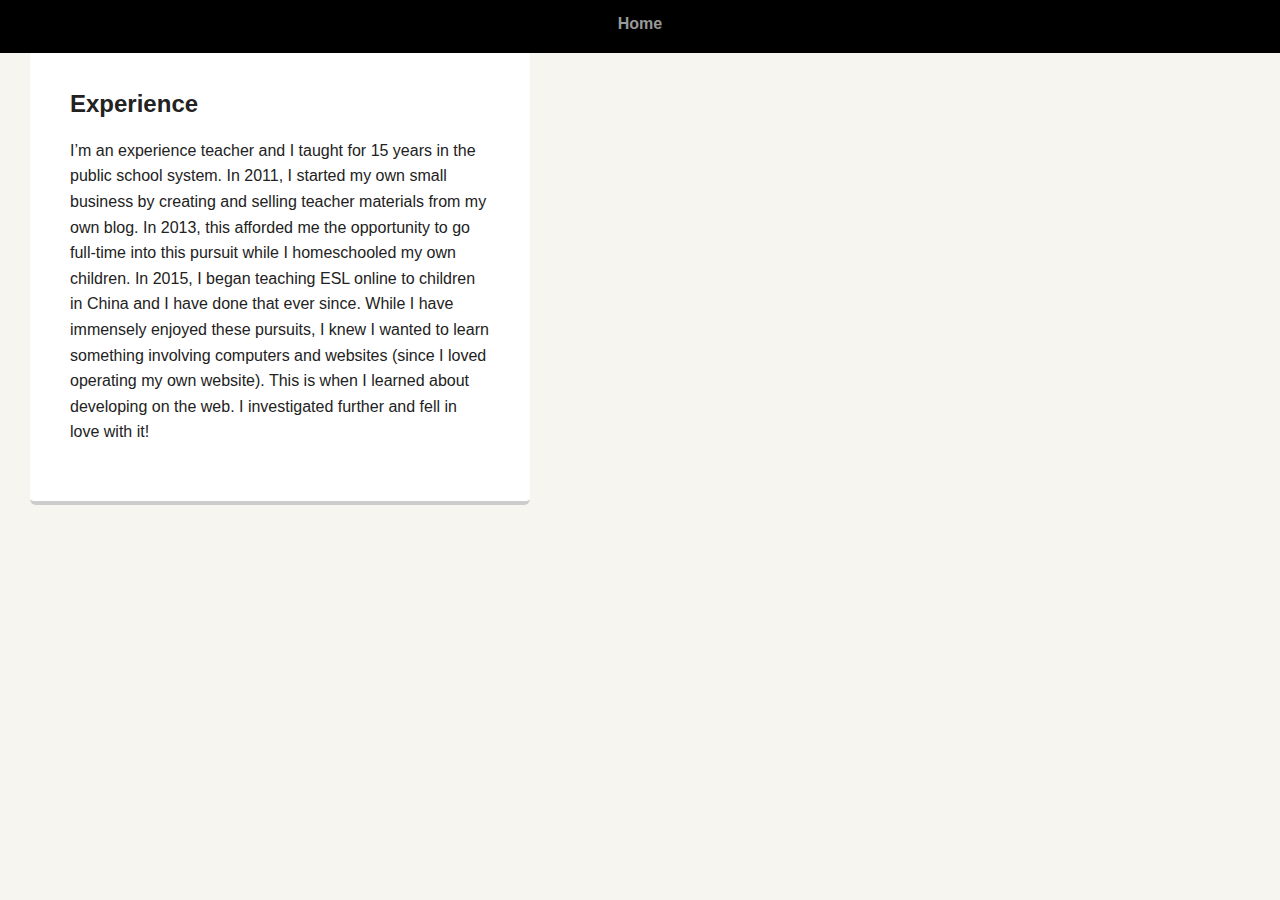
==== Team Treehouse Projects/portfolio_update_v1/experience.html @ f6a04c55 "initial commit" ====
<!DOCTYPE html>
<html lang="en">

<head>
    <meta charset="UTF-8">
    <meta name="viewport" content="width=device-width, initial-scale=1.0">
    <link rel="stylesheet" href="styles.css">
    <title>Jeannie Partin</title>
</head>

<body>
    <div class="main-nav">
        <ul class="nav">
            <li><a href="index.html">Home</a></li>

        </ul>
    </div>

    <main class="experience">
        <div class="card">
            <h2>Experience</h2>
            <p>I’m an experience teacher and I taught for 15 years in the public school system. In 2011, I started my
                own small business by creating and selling teacher materials from my own blog. In 2013, this afforded me
                the opportunity to go full-time into this pursuit while I homeschooled my own children. In 2015, I began
                teaching ESL online to children in China and I have done that ever since. While I have immensely enjoyed
                these pursuits, I knew I wanted to learn something involving computers and websites (since I loved
                operating my own website). This is when I learned about developing on the web. I investigated further
                and fell in love with it! </p>
        </div>


</body>

</html>
---- Team Treehouse Projects/portfolio_update_v1/styles.css ----
/* Global Layout Set-up */
* { 
  box-sizing: border-box;
}
  
body {
  margin: 0;
  padding: 0;
  text-align: center;
  font-family: 'Roboto', sans-serif;
  color: #222;
  background: #f7f5f0;
}
/* Link Styles */

a {
  text-decoration: none;
  color: #999;
}
a:hover {
  color: #6633ff;
}

/* Section Styles */

.main-nav {
  width: 100%;
  background: black;
  min-height: 30px;
  padding: 10px;
  position: fixed;
  text-align: center;
}
.nav {
  display: flex;
  justify-content: space-around;
  font-weight: 700;
  list-style-type: none;
  margin: 0 auto;
  padding: 0;
}

.nav .name {
    display: block;
    margin-right: auto;
    color: white;
}
.nav li {
  padding: 5px 10px 10px 10px;
}
.nav a {
  transition: all .5s;
}
.nav a:hover {
  color: white
}

header {
  text-align: center;
  background: url('images/waco.jpg') no-repeat top center ;
  background-size: cover;
  overflow: hidden;
  padding-top: 60px;
}
header {
  line-height: 1.5;
}
header .profile-image {
  margin-top: 50px;
  width: 150px;
  height: 150px;
  border-radius: 50%;
  border: 3px solid white;
  transition: all .5s;
}
header .profile-image:hover {
  transform: scale(1.2) rotate(5deg);
}
.tag {
  background-color: #efefef;
  color: black;
  padding: 10px;
  border-radius: 5px;
  display: table;
  margin: 10px auto;
} 
.location {
  background-color: #222;
  color: yellow;
}
.card {
  margin: 30px;
  padding: 20px 40px 40px;
  max-width: 500px;
  text-align: left;
  background: #fff;
  border-bottom: 4px solid #ccc;
  border-radius: 6px;
  transition: all .5s;
}
.card:hover {
  border-color: #ff99ff;
}

ul.skills {
  padding: 0;
  text-align: center;
}

.skills li {
  border-radius: 6px;
  display: inline-block;
  background: #ff9904;
  color: white;
  padding: 5px 10px;
  margin: 2px;
}

.skills li:nth-child(odd) {
  background: #0399ff;
}

footer {
  width: 100%;
  min-height: 30px;
  padding: 20px 0 40px 20px;
}

footer .copyright {
  top: -8px;
  font-size: .75em;
}

footer ul {
  list-style-type: none;
  margin: 0;
  padding: 0;
}

footer ul li {
  display: inline-block;
}

a.social {
  display: inline-block;
  text-indent: -9999px;
  margin-left: 5px;
  width: 30px;
  height: 30px;
  background-size: 30px 30px;
  opacity: .4;
  transition: all .5s;
}
a.twitter {
  background-image: url(images/twitter.svg);
}
a.linkedin {
  background-image: url(images/linkedin.svg);
}
a.github {
  background-image: url(images/github.svg);
}
a.social:hover {
  opacity: 1;
}
.clearfix {
  clear: both;
}

/* Styles for larger screens */
@media screen and (min-width: 720px) {
  
  .flex {
      display: -ms-flexbox;      /* TWEENER - IE 10 */
      display: flex; 
      max-width: 1200px;
      -ms-flex-pack: distribute;
      justify-content: space-around;
      margin: 0 auto;
  }

  header {
    min-height: 470px;
  }

  .nav {
    max-width: 1200px;
    padding: 0 30px;
  }


  main {
    padding-top: 20px;
  }

  main p {
    line-height: 1.6em;
  }

  footer {
    font-size: 1.3em;
    max-width: 1200px;
    margin: 40px auto;
  }

}
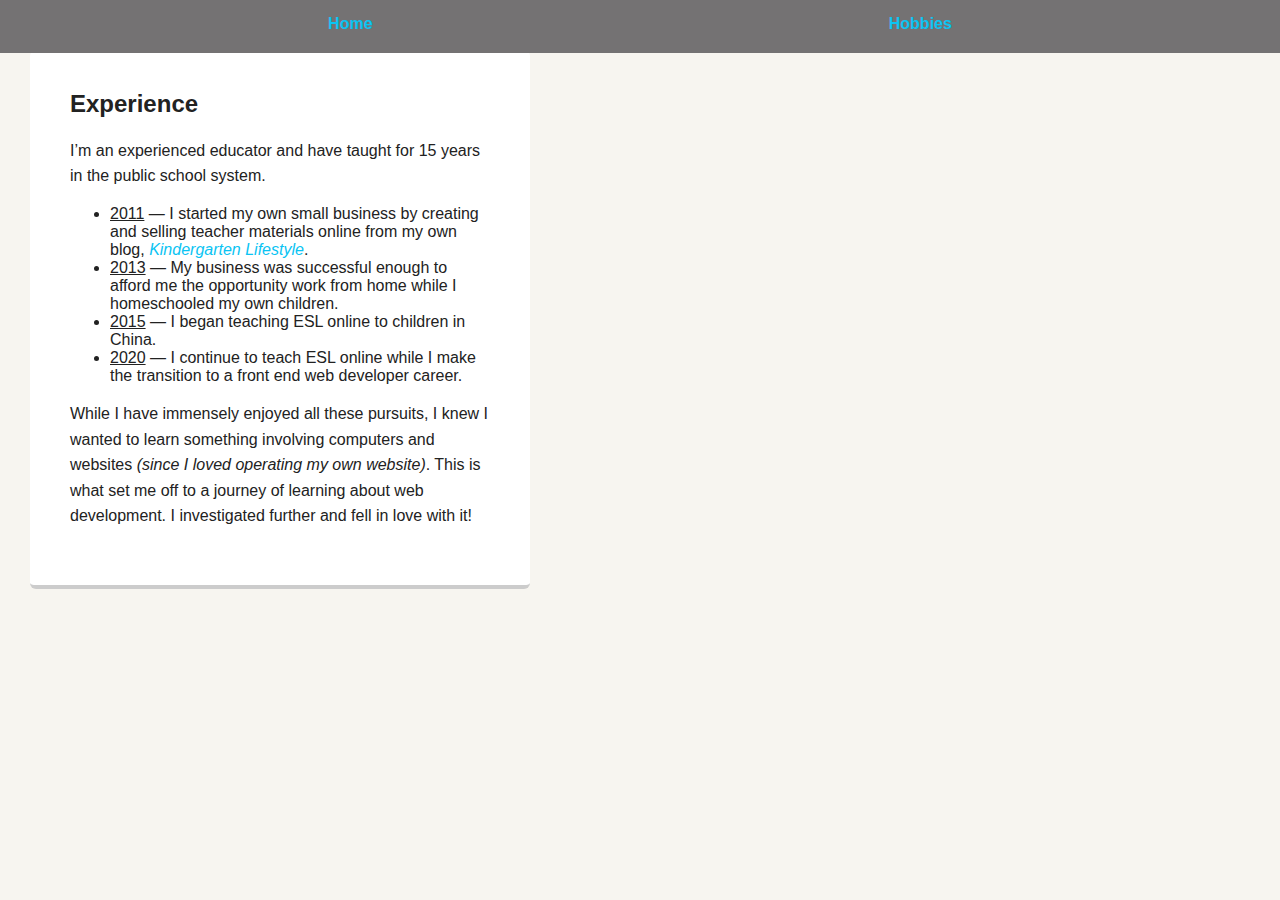
==== commit bd60d0d3: "finished Project 1" ====
--- a/Team Treehouse Projects/portfolio_update_v1/experience.html
+++ b/Team Treehouse Projects/portfolio_update_v1/experience.html
@@ -12,23 +12,42 @@
     <div class="main-nav">
         <ul class="nav">
             <li><a href="index.html">Home</a></li>
+            <li><a href="hobbies.html">Hobbies</a></li>
 
         </ul>
+
+
+
+
+
+
+        <!-- 
+        Change from here down. -->
     </div>
 
     <main class="experience">
         <div class="card">
             <h2>Experience</h2>
-            <p>I’m an experience teacher and I taught for 15 years in the public school system. In 2011, I started my
-                own small business by creating and selling teacher materials from my own blog. In 2013, this afforded me
-                the opportunity to go full-time into this pursuit while I homeschooled my own children. In 2015, I began
-                teaching ESL online to children in China and I have done that ever since. While I have immensely enjoyed
-                these pursuits, I knew I wanted to learn something involving computers and websites (since I loved
-                operating my own website). This is when I learned about developing on the web. I investigated further
-                and fell in love with it! </p>
+            <p>I’m an experienced educator and have taught for 15 years in the public school system.</p>
+            <ul>
+                <li><u>2011</u> &mdash; I started my own small business by creating and selling teacher materials online
+                    from
+                    my own blog, <em><a href="http://kindergartenlifestyle.blogspot.com" target="_blank"> Kindergarten
+                            Lifestyle</a></em>.</li>
+                <li><u>2013</u> &mdash; My business was successful enough to afford me the opportunity work from home
+                    while I homeschooled my own children.</li>
+                <li><u>2015</u> &mdash; I began teaching ESL online to children in China.</li>
+                <li><u>2020</u> &mdash; I continue to teach ESL online while I make the transition to a front end web
+                    developer career.</li>
+            </ul>
+            <p>While I have immensely enjoyed all these pursuits, I knew I wanted to learn something involving
+                computers and websites <em>&lpar;since I loved operating my own website&rpar;</em>. This is what set
+                me off to a journey of learning about web
+                development. I investigated further and fell in love with it! </p>
+
         </div>
 
-
+    </main>
 </body>
 
 </html>--- a/Team Treehouse Projects/portfolio_update_v1/styles.css
+++ b/Team Treehouse Projects/portfolio_update_v1/styles.css
@@ -15,17 +15,17 @@
 
 a {
   text-decoration: none;
-  color: #999;
+  color: rgb(10, 196, 243);
 }
 a:hover {
-  color: #6633ff;
+  color: #525253;
 }
 
 /* Section Styles */
 
 .main-nav {
   width: 100%;
-  background: black;
+  background: rgb(116, 114, 115);
   min-height: 30px;
   padding: 10px;
   position: fixed;
@@ -70,23 +70,24 @@
   width: 150px;
   height: 150px;
   border-radius: 50%;
-  border: 3px solid white;
+  border: 5px solid white;
   transition: all .5s;
 }
 header .profile-image:hover {
-  transform: scale(1.2) rotate(5deg);
+  transform: scale(1.5) rotate(360deg);
 }
 .tag {
   background-color: #efefef;
-  color: black;
+  color: rgb(236, 10, 97);
   padding: 10px;
   border-radius: 5px;
   display: table;
   margin: 10px auto;
 } 
 .location {
-  background-color: #222;
-  color: yellow;
+  background-color: #efefef;
+  color: rgb(10, 196, 243);
+  font-weight: bold;
 }
 .card {
   margin: 30px;
@@ -99,7 +100,7 @@
   transition: all .5s;
 }
 .card:hover {
-  border-color: #ff99ff;
+  border-color: rgb(10, 196, 243);
 }
 
 ul.skills {
@@ -203,5 +204,8 @@
     margin: 40px auto;
   }
 
-}
-
+  img {
+    border-radius: 6px;
+  }
+}
+
